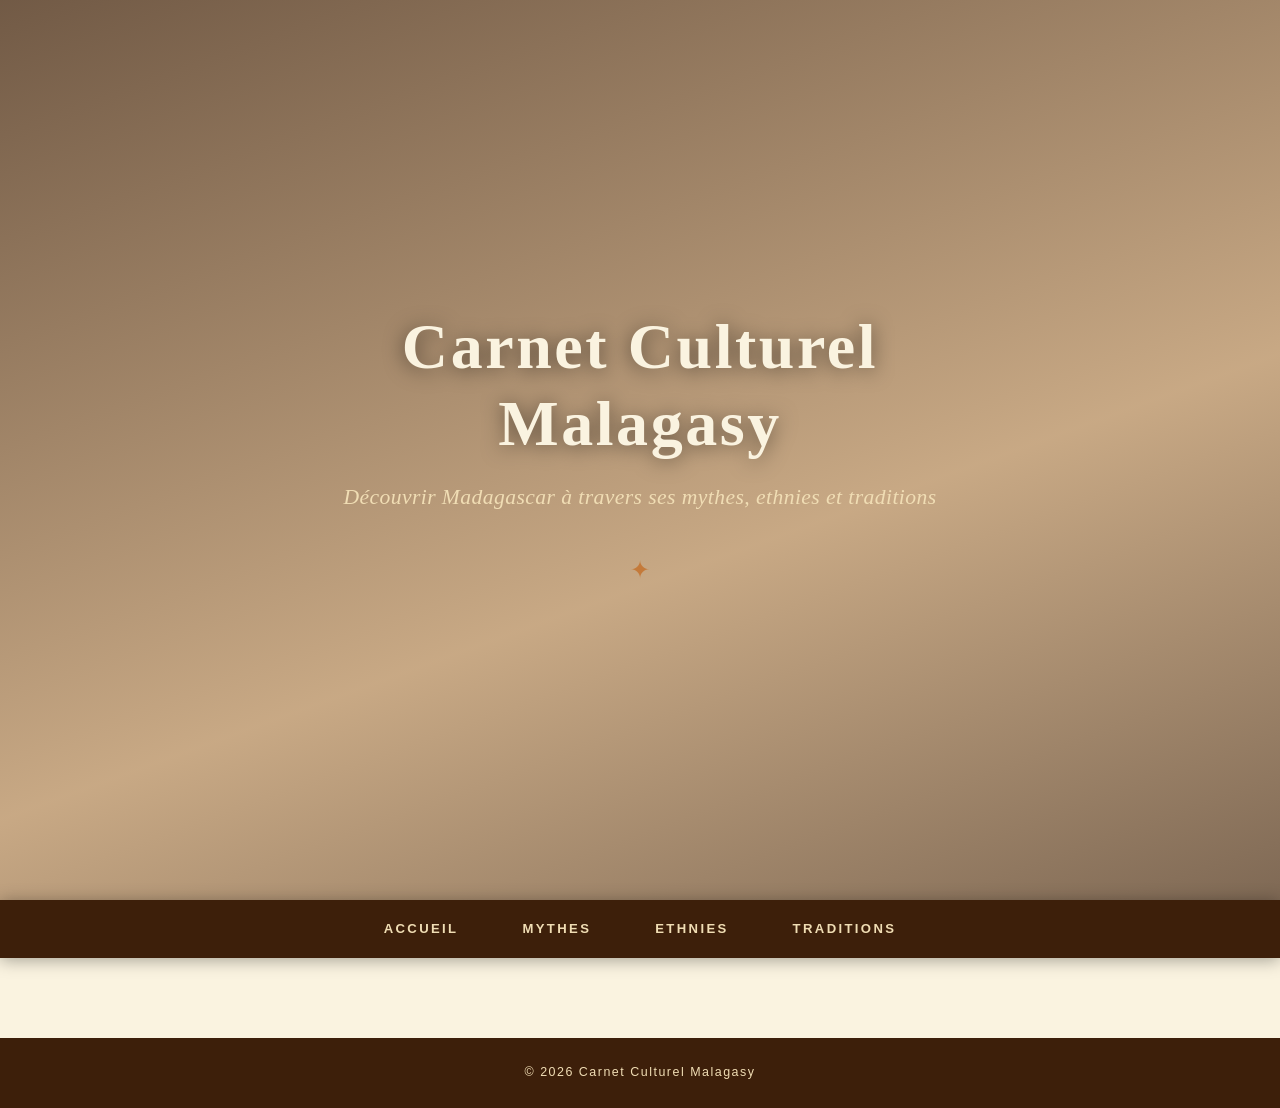
==== index.html @ 4d104aac "ajout des fichiers du site" ====
<!DOCTYPE html>
<html lang="fr">
<head>
  <meta charset="UTF-8">
  <meta name="viewport" content="width=device-width, initial-scale=1.0">
  <title>Carnet Culturel Malagasy</title>
  <link rel="stylesheet" href="style.css">
</head>
<body>
  <header id="index">
    <div class="textee">
      <h1>Carnet Culturel Malagasy</h1>
      <h2>Découvrir Madagascar à travers ses mythes, ethnies et traditions</h2>
    </div>
  </header>

  <nav id="main-nav">
    <a href="acceuil.html">Accueil</a>
    <a href="mythes.html">Mythes</a>
    <a href="ethnies.html">Ethnies</a>
    <a href="tradition.html">Traditions</a>
  </nav>

  <footer>
    <p>&copy; 2026 Carnet Culturel Malagasy</p>
  </footer>
</body>
</html>
---- style.css ----
:root {
  --terre:    #c47a3a;
  --terre-fonce: #8b4e15;
  --sable:    #f0ddb4;
  --sable-clair: #faf3e0;
  --brun:     #3d1f0a;
  --vert:     #4a6741;
  --vert-clair: #6a8f62;
  --blanc:    #fefdfb;
  --gris:     #6b5d50;
  --rouge:    #8b1a1a;

  --font-titre:  'Playfair Display', Georgia, serif;
  --font-body:   'Cormorant Garamond', 'Times New Roman', serif;
  --font-ui:     'Lato', sans-serif;

  --radius:   6px;
  --shadow:   0 4px 20px rgba(61, 31, 10, 0.12);
  --shadow-lg: 0 12px 40px rgba(61, 31, 10, 0.2);
  --transition: 0.35s cubic-bezier(0.4, 0, 0.2, 1);

  --max-w: 1200px;
}

*, *::before, *::after {
  margin: 0;
  padding: 0;
  box-sizing: border-box;
}

html {
  scroll-behavior: smooth;
}

body {
  font-family: var(--font-body);
  font-size: 1.15rem;
  line-height: 1.75;
  color: var(--brun);
  background-color: var(--sable-clair);
}

img {
  display: block;
  max-width: 100%;
  height: auto;
}

a {
  color: inherit;
  text-decoration: none;
}

#main-nav {
  position: sticky;
  top: 0;
  z-index: 1000;
  background: var(--brun);
  display: flex;
  justify-content: center;
  align-items: center;
  gap: 0;
  padding: 0;
  box-shadow: 0 2px 16px rgba(0,0,0,0.35);
}

#main-nav a {
  font-family: var(--font-ui);
  font-size: 0.82rem;
  font-weight: 700;
  letter-spacing: 0.18em;
  text-transform: uppercase;
  color: var(--sable);
  padding: 1.1rem 2rem;
  position: relative;
  transition: color var(--transition);
}

#main-nav a::after {
  content: '';
  position: absolute;
  bottom: 0;
  left: 50%;
  transform: translateX(-50%);
  width: 0;
  height: 2px;
  background: var(--terre);
  transition: width var(--transition);
}

#main-nav a:hover {
  color: var(--sable-clair);
}

#main-nav a:hover::after {
  width: 60%;
}

footer {
  background: var(--brun);
  color: var(--sable);
  text-align: center;
  padding: 1.5rem;
  font-family: var(--font-ui);
  font-size: 0.78rem;
  letter-spacing: 0.12em;
  margin-top: 5rem;
}


#index {
  background: url(fond2.jpeg) center / cover no-repeat;
  min-height: 100vh;
  display: flex;
  flex-direction: column;
  justify-content: center;
  align-items: center;
  text-align: center;
  position: relative;
  padding: 2rem;
}

#index::before {
  content: '';
  position: absolute;
  inset: 0;
  background: linear-gradient(
    160deg,
    rgba(61, 31, 10, 0.72) 0%,
    rgba(139, 78, 21, 0.45) 60%,
    rgba(61, 31, 10, 0.65) 100%
  );
}

.textee {
  position: relative;
  z-index: 1;
  max-width: 700px;
  animation: fadeUp 1s ease both;
}

.textee h1 {
  font-family: var(--font-titre);
  font-size: clamp(2rem, 6vw, 4rem);
  font-weight: 700;
  color: var(--sable-clair);
  letter-spacing: 0.04em;
  line-height: 1.2;
  text-shadow: 0 2px 20px rgba(0,0,0,0.5);
}

.textee h2 {
  font-family: var(--font-body);
  font-style: italic;
  font-size: clamp(1rem, 2.5vw, 1.35rem);
  font-weight: 400;
  color: var(--sable);
  margin-top: 1rem;
  letter-spacing: 0.02em;
}

.textee::after {
  content: '✦';
  display: block;
  font-size: 1.5rem;
  color: var(--terre);
  margin-top: 2rem;
  animation: pulse 2s ease infinite;
}


body.acceuil {
  background-color: var(--sable-clair);
  color: var(--brun);
  font-family: var(--font-body);
}


body.acceuil header {
  background: linear-gradient(135deg, var(--brun) 0%, var(--terre-fonce) 100%);
  padding: 5rem 2rem 4rem;
  text-align: center;
  position: relative;
  overflow: hidden;
}

body.acceuil header::before {
  content: '';
  position: absolute;
  inset: 0;
  background: radial-gradient(ellipse at 30% 50%, rgba(196,122,58,0.25) 0%, transparent 70%);
  pointer-events: none;
}

.titre {
  font-family: var(--font-titre);
  font-size: clamp(1.6rem, 4vw, 2.8rem);
  font-weight: 700;
  color: var(--sable-clair);
  letter-spacing: 0.03em;
  position: relative;
}

.paragraph {
  font-family: var(--font-body);
  font-style: italic;
  color: var(--sable);
  max-width: 750px;
  margin: 1.5rem auto 0;
  font-size: 1.1rem;
  line-height: 1.8;
  position: relative;
}

.madagascar {
  display: grid;
  grid-template-columns: 1fr 1fr;
  gap: 3rem;
  align-items: center;
  max-width: var(--max-w);
  margin: 5rem auto;
  padding: 0 2rem;
}

.texte {
  order: 1;
}

.image {
  order: 2;
  border-radius: var(--radius);
  overflow: hidden;
  box-shadow: var(--shadow-lg);
}

.image iframe {
  width: 100%;
  height: 420px;
  border: 0;
  border-radius: var(--radius);
  display: block;
}

.maaj {
  font-family: var(--font-titre);
  font-size: clamp(1.5rem, 3vw, 2.2rem);
  color: var(--terre-fonce);
  margin-bottom: 1rem;
  padding-bottom: 0.5rem;
  border-bottom: 2px solid var(--terre);
}

.texte p {
  font-size: 1.1rem;
  color: var(--gris);
  line-height: 1.8;
}

.culture {
  background: var(--brun);
  padding: 5rem 2rem;
  display: grid;
  grid-template-columns: 1fr 1fr;
  gap: 3rem;
  align-items: center;
  max-width: 100%;
}

.texte2 {
  max-width: var(--max-w);
  margin: 0 auto;
  padding: 0 2rem;
  color: var(--sable-clair);
}

.maj {
  font-family: var(--font-titre);
  font-size: clamp(1.5rem, 3vw, 2.2rem);
  color: var(--sable);
  margin-bottom: 1rem;
  padding-bottom: 0.5rem;
  border-bottom: 2px solid var(--terre);
}

.texte2 p {
  font-size: 1.1rem;
  color: var(--sable);
  line-height: 1.8;
}

.image2 {
  border-radius: var(--radius);
  overflow: hidden;
  box-shadow: var(--shadow-lg);
}


.specificites {
  max-width: var(--max-w);
  margin: 5rem auto;
  padding: 0 2rem;
}

.specificites h1 {
  font-family: var(--font-titre);
  font-size: clamp(1.5rem, 3vw, 2.2rem);
  color: var(--terre-fonce);
  text-align: center;
  margin-bottom: 3rem;
  padding-bottom: 0.5rem;
  position: relative;
}

.specificites h1::after {
  content: '';
  display: block;
  width: 60px;
  height: 2px;
  background: var(--terre);
  margin: 0.8rem auto 0;
}

.spec-block {
  display: grid;
  grid-template-columns: 1fr 1fr;
  gap: 2.5rem;
  align-items: center;
  margin-bottom: 4rem;
}

.spec-block.reverse {
  direction: rtl;
}

.spec-block.reverse > * {
  direction: ltr;
}

.spec-text {
  font-size: 1.1rem;
  color: var(--gris);
  line-height: 1.8;
}

.spec-num {
  font-family: var(--font-titre);
  font-size: 3rem;
  color: var(--terre);
  opacity: 0.25;
  display: block;
  line-height: 1;
  margin-bottom: 0.5rem;
}

.spec-img {
  border-radius: var(--radius);
  overflow: hidden;
  box-shadow: var(--shadow);
}

.spec-img img {
  width: 100%;
  height: 320px;
  object-fit: cover;
  transition: transform 0.6s ease;
}

.spec-img:hover img {
  transform: scale(1.03);
}


.contact {
  background: var(--brun);
  color: var(--sable-clair);
  padding: 5rem 2rem;
  margin-top: 5rem;
}

.texte3 {
  text-align: center;
  margin-bottom: 2.5rem;
}

.texte3 h1 {
  font-family: var(--font-titre);
  font-size: 2rem;
  color: var(--sable);
  margin-bottom: 0.5rem;
}

.texte3 p {
  color: var(--sable);
  opacity: 0.85;
  font-style: italic;
}

.contact form {
  max-width: 520px;
  margin: 0 auto;
  display: flex;
  flex-direction: column;
  gap: 1.2rem;
}

.contact label {
  font-family: var(--font-ui);
  font-size: 0.78rem;
  font-weight: 700;
  letter-spacing: 0.12em;
  text-transform: uppercase;
  color: var(--sable);
  margin-bottom: 0.3rem;
  display: block;
}

.contact input,
.contact textarea {
  width: 100%;
  padding: 0.85rem 1rem;
  background: rgba(240, 221, 180, 0.08);
  border: 1px solid rgba(240, 221, 180, 0.3);
  border-radius: var(--radius);
  color: var(--sable-clair);
  font-family: var(--font-body);
  font-size: 1rem;
  transition: border-color var(--transition), background var(--transition);
}

.contact input:focus,
.contact textarea:focus {
  outline: none;
  border-color: var(--terre);
  background: rgba(196, 122, 58, 0.08);
}

.contact input::placeholder,
.contact textarea::placeholder {
  color: rgba(240, 221, 180, 0.4);
}

.contact button {
  background: var(--terre);
  color: var(--sable-clair);
  padding: 0.9rem 2rem;
  border: none;
  border-radius: var(--radius);
  font-family: var(--font-ui);
  font-size: 0.82rem;
  font-weight: 700;
  letter-spacing: 0.12em;
  text-transform: uppercase;
  cursor: pointer;
  transition: background var(--transition), transform var(--transition);
  align-self: flex-start;
}

.contact button:hover {
  background: var(--terre-fonce);
  transform: translateY(-1px);
}


#mythes {
  background-color: var(--sable-clair);
  color: var(--brun);
  font-family: var(--font-body);
}

#mythes header {
  background: linear-gradient(135deg, var(--rouge) 0%, var(--brun) 100%);
  padding: 5rem 2rem 4rem;
  text-align: center;
}

.mytheee {
  font-family: var(--font-titre);
  font-size: clamp(1.8rem, 4vw, 3rem);
  color: var(--sable-clair);
  letter-spacing: 0.03em;
  text-decoration: none;
  position: relative;
  display: inline-block;
}

.mytheee::after {
  content: '';
  display: block;
  width: 80px;
  height: 2px;
  background: var(--terre);
  margin: 0.8rem auto 0;
}

#mythes header p {
  font-style: italic;
  color: var(--sable);
  max-width: 750px;
  margin: 1.5rem auto 0;
  font-size: 1.1rem;
  line-height: 1.8;
}

.intro-mythes {
  max-width: 850px;
  margin: 3rem auto;
  padding: 2rem;
  text-align: center;
  font-style: italic;
  color: var(--gris);
  font-size: 1.1rem;
  border-left: 3px solid var(--terre);
  border-right: 3px solid var(--terre);
}

.mythes-grid {
  display: grid;
  grid-template-columns: repeat(auto-fill, minmax(300px, 1fr));
  gap: 2rem;
  max-width: var(--max-w);
  margin: 3rem auto;
  padding: 0 2rem;
}

.mythe-card {
  background: white;
  border-radius: var(--radius);
  overflow: hidden;
  box-shadow: var(--shadow);
  transition: transform var(--transition), box-shadow var(--transition);
}

.mythe-card:hover {
  transform: translateY(-4px);
  box-shadow: var(--shadow-lg);
}

.mythe-card img {
  width: 100%;
  height: 220px;
  object-fit: cover;
}

.mythe-card h2 {
  font-family: var(--font-titre);
  font-size: 1.2rem;
  color: var(--brun);
  padding: 1rem 1.2rem 0.5rem;
}

.mythe-card p {
  padding: 0 1.2rem 1.2rem;
  color: var(--gris);
  font-size: 0.95rem;
}

.angano-section {
  background: var(--brun);
  padding: 4rem 2rem;
  margin-top: 4rem;
  text-align: center;
}

.angano-section h1 {
  font-family: var(--font-titre);
  font-size: clamp(1.5rem, 3vw, 2.2rem);
  color: var(--sable-clair);
  margin-bottom: 1rem;
}

.angano-section p {
  color: var(--sable);
  font-style: italic;
  max-width: 700px;
  margin: 0 auto 2.5rem;
  line-height: 1.8;
}

.angano-section iframe {
  border-radius: var(--radius);
  box-shadow: var(--shadow-lg);
  max-width: 100%;
  border: 0;
}


#ethnies {
  background-color: var(--sable-clair);
  color: var(--brun);
  font-family: var(--font-body);
}

#ethnies header {
  background: linear-gradient(135deg, var(--vert) 0%, var(--brun) 100%);
  padding: 5rem 2rem 4rem;
  text-align: center;
}

.eth {
  font-family: var(--font-titre);
  font-size: clamp(1.8rem, 4vw, 3rem);
  color: var(--sable-clair);
  letter-spacing: 0.03em;
  text-decoration: none;
  position: relative;
  display: inline-block;
}

.eth::after {
  content: '';
  display: block;
  width: 80px;
  height: 2px;
  background: var(--terre);
  margin: 0.8rem auto 0;
}

#ethnies header p {
  font-style: italic;
  color: var(--sable);
  max-width: 750px;
  margin: 1.5rem auto 0;
  font-size: 1.1rem;
  line-height: 1.8;
}

.foko {
  display: grid;
  grid-template-columns: repeat(auto-fill, minmax(320px, 1fr));
  gap: 2.5rem;
  max-width: var(--max-w);
  margin: 4rem auto;
  padding: 0 2rem;
}

.ethnie-card {
  background: white;
  border-radius: var(--radius);
  overflow: hidden;
  box-shadow: var(--shadow);
  transition: transform var(--transition), box-shadow var(--transition);
  display: flex;
  flex-direction: column;
}

.ethnie-card:hover {
  transform: translateY(-4px);
  box-shadow: var(--shadow-lg);
}

.ethnie-card img {
  width: 100%;
  height: 220px;
  object-fit: cover;
}

.ethnie-card-body {
  padding: 1.5rem;
  flex: 1;
}

.ethnie-card h2 {
  font-family: var(--font-titre);
  font-size: 1.25rem;
  color: var(--terre-fonce);
  margin-bottom: 0.75rem;
  padding-bottom: 0.5rem;
  border-bottom: 1px solid var(--sable);
}

.ethnie-card p {
  color: var(--gris);
  font-size: 0.98rem;
  line-height: 1.75;
}

#traditions {
  background-color: var(--sable-clair);
  color: var(--brun);
  font-family: var(--font-body);
}

#traditions header {
  background: linear-gradient(135deg, var(--terre-fonce) 0%, var(--brun) 100%);
  padding: 5rem 2rem 4rem;
  text-align: center;
}

.trad {
  font-family: var(--font-titre);
  font-size: clamp(1.8rem, 4vw, 3rem);
  color: var(--sable-clair);
  letter-spacing: 0.03em;
  text-decoration: none;
  display: inline-block;
}

.trad::after {
  content: '';
  display: block;
  width: 80px;
  height: 2px;
  background: var(--terre);
  margin: 0.8rem auto 0;
}

.intro-trad {
  max-width: 800px;
  margin: 3rem auto;
  padding: 0 2rem;
  text-align: center;
  font-style: italic;
  color: var(--gris);
  font-size: 1.1rem;
  line-height: 1.8;
}

.gride {
  display: grid;
  grid-template-columns: 1fr 1fr;
  gap: 2rem;
  max-width: var(--max-w);
  margin: 3rem auto;
  padding: 0 2rem;
}

.grid1, .grid2 {
  background: white;
  border-radius: var(--radius);
  padding: 2rem;
  box-shadow: var(--shadow);
  border-top: 3px solid var(--terre);
}

.grid3 {
  grid-column: 1 / span 2;
  background: white;
  border-radius: var(--radius);
  padding: 2rem;
  box-shadow: var(--shadow);
  border-top: 3px solid var(--terre);
}

.grid1 h2, .grid2 h2, .grid3 h2 {
  font-family: var(--font-titre);
  font-size: 1.35rem;
  color: var(--terre-fonce);
  margin-bottom: 0.75rem;
}

.grid1 p, .grid2 p, .grid3 p {
  color: var(--gris);
  line-height: 1.8;
}

.tradition-block {
  max-width: var(--max-w);
  margin: 3rem auto;
  padding: 0 2rem;
}

.tradition-item {
  display: grid;
  grid-template-columns: 1fr 1fr;
  gap: 3rem;
  align-items: center;
  margin-bottom: 5rem;
  padding-bottom: 5rem;
  border-bottom: 1px solid rgba(196,122,58,0.2);
}

.tradition-item.reverse {
  direction: rtl;
}

.tradition-item.reverse > * {
  direction: ltr;
}

.tradition-text h2 {
  font-family: var(--font-titre);
  font-size: clamp(1.2rem, 2.5vw, 1.6rem);
  color: var(--terre-fonce);
  margin-bottom: 1rem;
  padding-bottom: 0.5rem;
  border-bottom: 2px solid var(--terre);
}

.tradition-text p {
  color: var(--gris);
  font-size: 1.05rem;
  line-height: 1.8;
}

.tradition-img {
  border-radius: var(--radius);
  overflow: hidden;
  box-shadow: var(--shadow-lg);
}

.tradition-img img {
  width: 100%;
  height: 340px;
  object-fit: cover;
  transition: transform 0.6s ease;
}

.tradition-img:hover img {
  transform: scale(1.03);
}


@keyframes fadeUp {
  from {
    opacity: 0;
    transform: translateY(30px);
  }
  to {
    opacity: 1;
    transform: translateY(0);
  }
}

@keyframes pulse {
  0%, 100% { opacity: 0.6; transform: scale(1); }
  50%       { opacity: 1;   transform: scale(1.2); }
}

@keyframes revealUp {
  from {
    opacity: 0;
    transform: translateY(32px);
  }
  to {
    opacity: 1;
    transform: translateY(0);
  }
}

.ethnie-card,
.mythe-card,
.spec-block,
.tradition-item,
.grid1,
.grid2,
.grid3,
.madagascar,
.culture {
  animation: revealUp linear both;
  animation-timeline: view();
  animation-range: entry 0% entry 30%;
}

@media (max-width: 900px) {
  .madagascar,
  .culture,
  .spec-block,
  .tradition-item,
  .gride {
    grid-template-columns: 1fr;
  }

  .spec-block.reverse,
  .tradition-item.reverse {
    direction: ltr;
  }

  .grid3 {
    grid-column: 1;
  }

  .image iframe {
    height: 300px;
  }

  .culture {
    padding: 3rem 1.5rem;
  }

  .texte2 {
    padding: 0;
  }
}

@media (max-width: 600px) {
  #main-nav {
    flex-wrap: wrap;
    gap: 0;
  }

  #main-nav a {
    padding: 0.75rem 1rem;
    font-size: 0.72rem;
    letter-spacing: 0.1em;
  }

  .foko,
  .mythes-grid {
    grid-template-columns: 1fr;
  }

  body.acceuil header {
    padding: 3rem 1rem 2.5rem;
  }

  .specificites {
    padding: 0 1rem;
  }

  .tradition-block {
    padding: 0 1rem;
  }

  .tradition-img img,
  .spec-img img {
    height: 220px;
  }
}
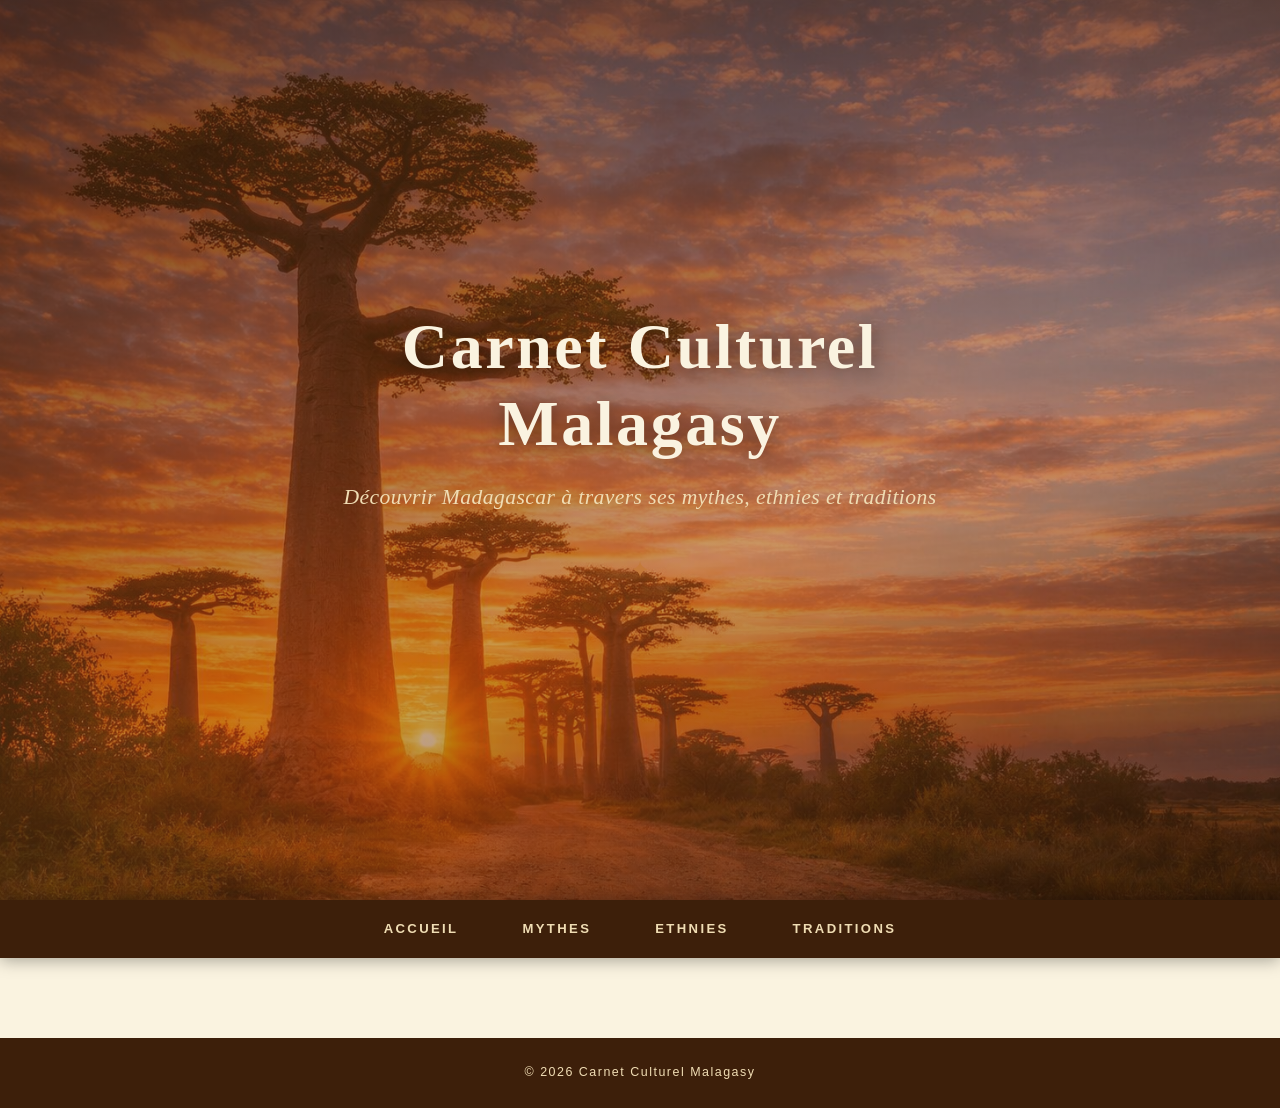
==== commit 39eac6d4: "modification des fichiers" ====
--- a/index.html
+++ b/index.html
@@ -1,5 +1,14 @@
 <!DOCTYPE html>
 <html lang="fr">
+  <!-- Google tag (gtag.js) -->
+<script async src="https://www.googletagmanager.com/gtag/js?id=G-B24RDQBYN4"></script>
+<script>
+  window.dataLayer = window.dataLayer || [];
+  function gtag(){dataLayer.push(arguments);}
+  gtag('js', new Date());
+
+  gtag('config', 'G-B24RDQBYN4');
+</script>
 <head>
   <meta charset="UTF-8">
   <meta name="viewport" content="width=device-width, initial-scale=1.0">
